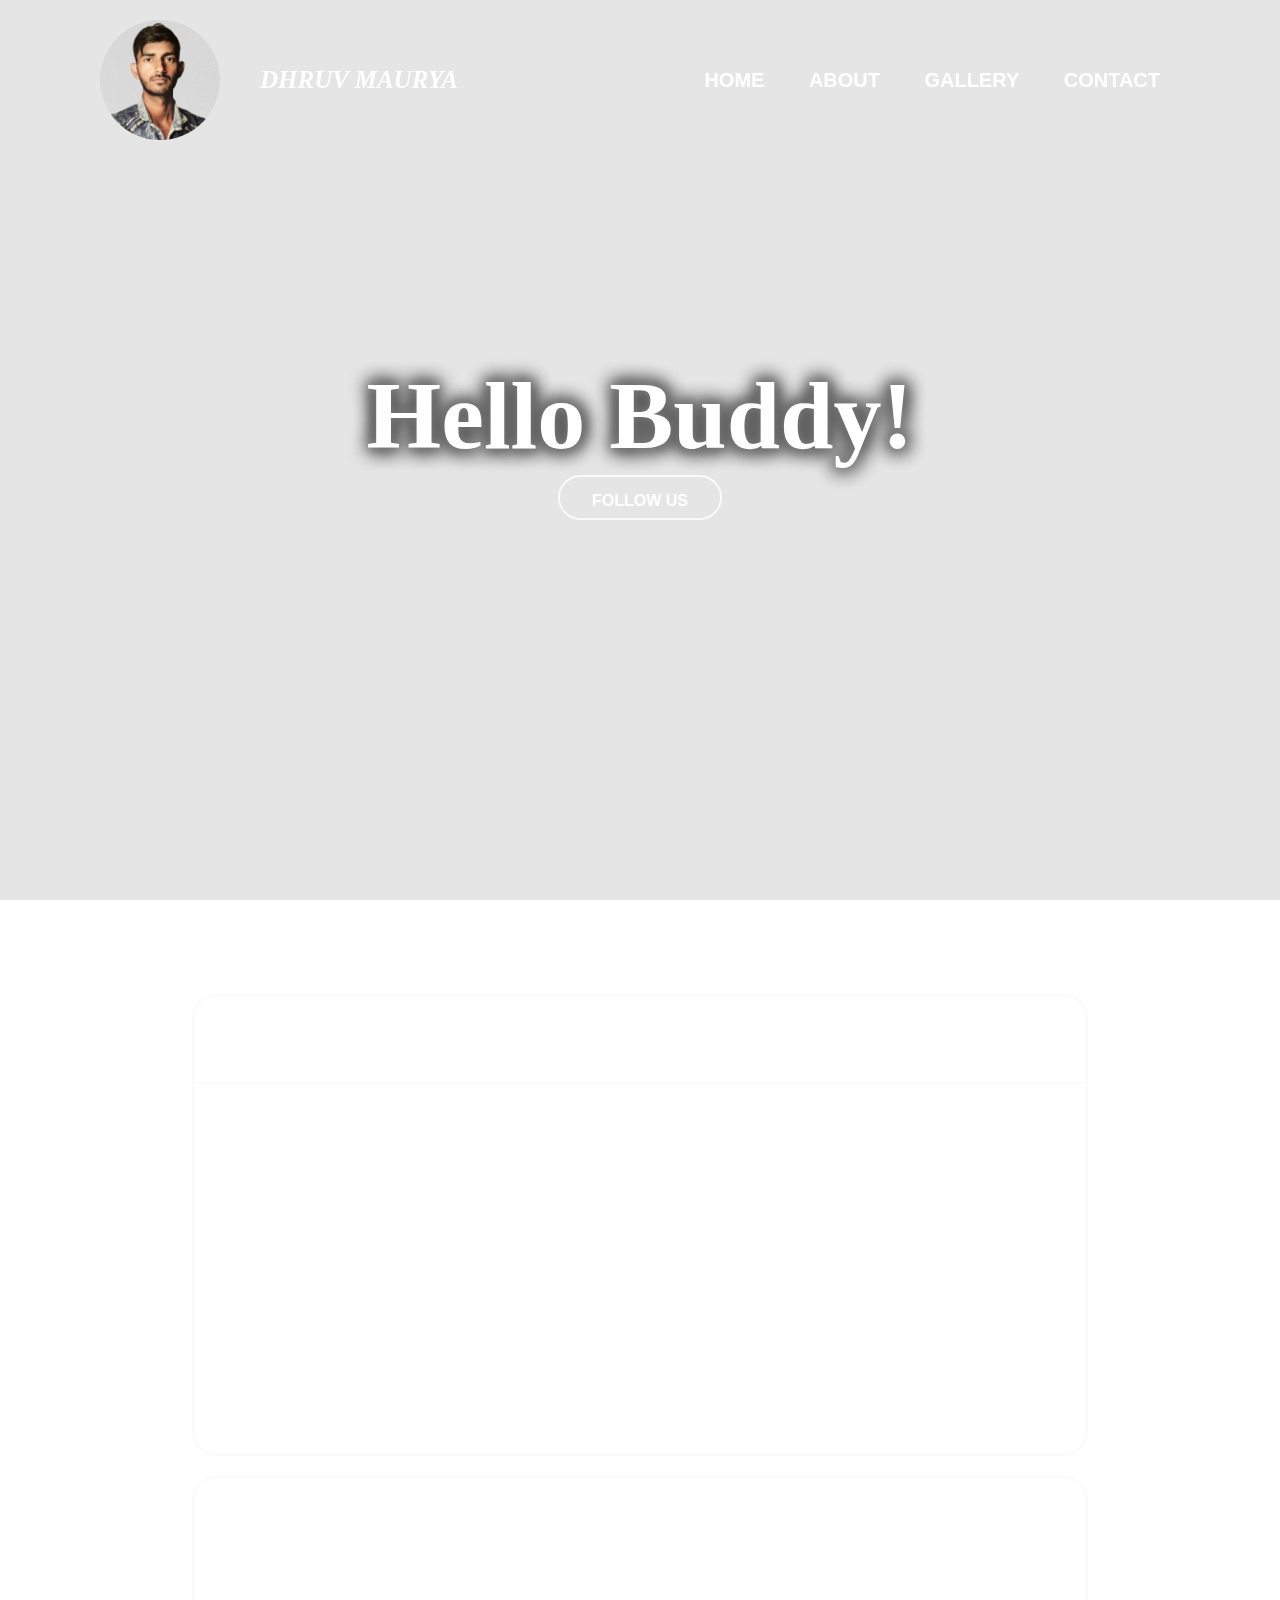
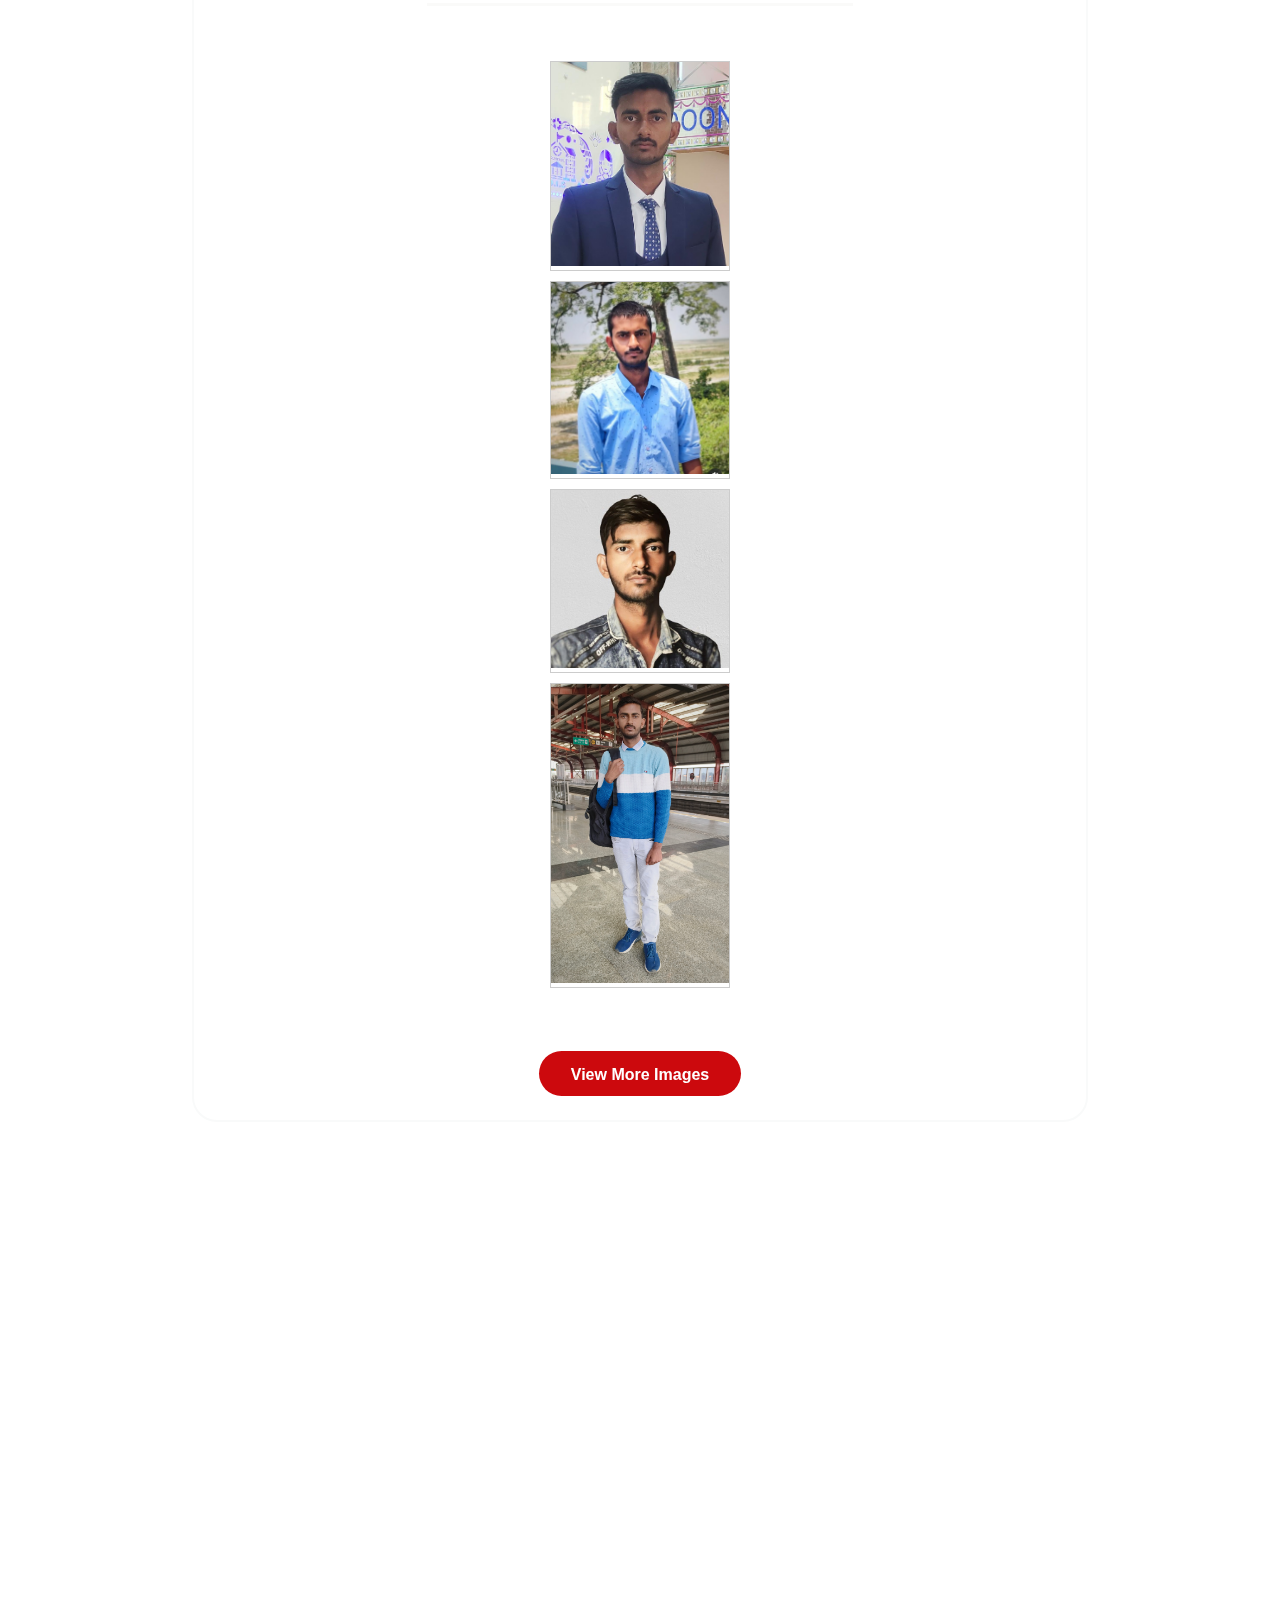
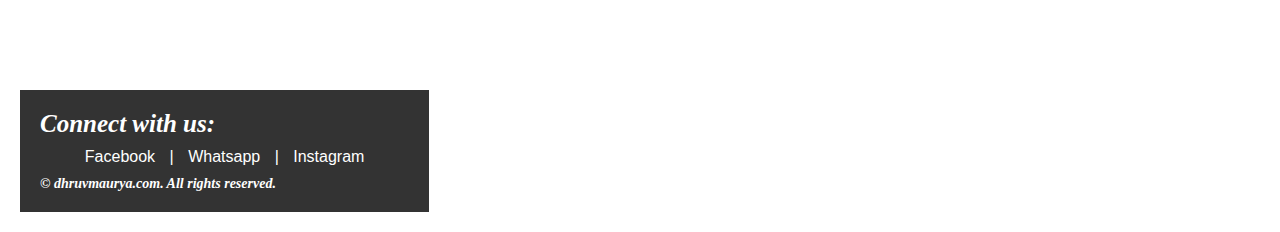
==== dhruv.html @ c49c9294 "Add files via upload" ====
<!DOCTYPE HTML>

<html>

<head>
  <title>Dhruv.com</title>
  <link rel="stylesheet" href="stylesheet.css" />
  <meta charset="UTF-8">
    <!--<title> Responsive Footer | CodingLab</title>--->
    <link rel="stylesheet" href="style.css">
<style>


div.gallery {
  margin: 5px;
  border: 1px solid #ccc;
  float: left;
  width: 180px;
}

div.gallery:hover {
  border: 1px solid red;
}

div.gallery img {
  width: 100%;
  height: auto;
}

div.desc {
  padding: 15px;
  text-align: center;
}


</style>
</head>

<body>

               <div class="header">
                                <nav> <img src="logo.jpg" alt="logo" />
<p>DHRUV MAURYA</p>
                          <ul >
                           <li><a href="#" title="Home">HOME</a></li>
                           <li><a href="#para1"title="About">ABOUT</a></li>
                            <li><a href="#photo"title="Gallery">GALLERY</a></li>
                           <li><a href="#contact"title="Contact">CONTACT </a></li>
                          </ul>
                     </nav>
               </div>
              <br><br><br><br>

          <!--  <div class="welcome">
                <marquee  direction="right" behavior="alternate" scrollamount="20" bgcolor="transparent" loop="infinite" hspace="5%" vspace="10">
                <h1>
                 WELCOME TO  WEBSITE
                </h1>
                </marquee>
            </div>
          -->

            <br><br><br><br><br><br><br>  





   <br><br><br><br> 


  
                          <font  size="8"><h1 align="center" id="thought" font size=""> Hello Buddy!</h1></font>
                           <center> <a href="https://www.instagram.com/dhruvmaurya0.1/?utm_source=qr&igsh=MWJ0cTNnMWN2bXNuaw%3D%3D"> <button  id="viewmore1"type="button" >FOLLOW US</button></a>   </center>
 

            <br><br><br><br><br><br><br> <br><br><br><br><br><br> <br><br><br><br><br><br> <br><br><br><br><br><br>

               


			<div class="box1" id="para1">
            <a name="About Me"></a><h1 id="segment">
                About Me
            </h1>

<p id="para"> Hi, I’m Dhruv Maurya!
<br> 
I’m a first-year BTech student specializing in Computer Science and Artificial Intelligence (CSAI) at Bansal Institute of Engineering and Technology, located in Lucknow.

I’m passionate about coding and love exploring new technologies and solving problems through programming. So far, I’ve learned Python, SQL, HTML, CSS, and C language, and I enjoy applying these skills to small projects and experiments.

As I progress in my studies, I’m excited to delve deeper into fields like machine learning, web development, and data science. I’m eager to collaborate, build innovative solutions, and grow as a developer.

Feel free to connect or chat with me about coding, technology, or anything in between! </p>

<!--

            <P id="para">

            </P></div>
            </div>
                                  <div class="box1">
            <h2 id="segment">
                   History
               </h2>
                     </div>
                     <div class="box1">

                 <h2 id="segment">
                     Climate
                 </h2>
                 <p id="para">
      
                 </p></div>
                 
                 <div class="box1">
                 <h2 id="segment">
                     Habitat
                 </h2>
                       <p id="para">
                           
                       </p></div>
                       <div class="box1">
                       <h2 id="segment">
                           Fauna
                       </h2>
                           <p id="para">
                               
                           </p></div>
                           <div class="box1">
                           <h2 id="segment">
                               Birds
                           </h2>-->
                           <p id="para">
                                                         </p> </div> 
                           
                           <div class="box1">
                           <a name="photo"></a>
						   <div class="border">
            <div class="container">
           <div class="heading">
               <h3>
                   Photo <span>Gallery </span>
               </h3>

           </div>
    




<div class="gallery">
      <img src="me.jpg" alt="Cinque Terre" width="600" height="400">
  
<!--  <div class="desc">Add a description of the image here</div>-->
</div>

 <div class="gallery">
      <img src="me2.jpg" alt="Forest" width="600" height="400">
  
 <!-- <div class="desc">Add a description of the image here</div>-->
</div>

<div class="gallery">
      <img src="logo.jpg" alt="Northern Lights" width="600" height="400">
 
 <!-- <div class="desc">Add a description of the image here</div>-->
</div>

<div class="gallery">
  
    <img src="12.jpg" alt="Mountains" width="600" height="400">
  
<!--  <div class="desc">Add a description of the image here</div>-->
</div>










                      <br>   <br> <br>
                      <center> <a href="https://www.instagram.com/dhruvmaurya0.1/?utm_source=qr&igsh=MWJ0cTNnMWN2bXNuaw%3D%3D"> <button  id="viewmore"type="button" >View More Images</button></a>   </center>
                    </div>
               </div>

           </div>
           

          </div>  </div><br> <br><br><br>

                <br>  <br><br><br><br><br><br><br><br><br><br><br><br><br><br><br><br><br><br><br><br>
                <a name="contact"></a>
               <footer>
   <div class="content">
     <div class="left box">
       <div class="upper">
         <div class="topic">About us</div>
         This is unofficial personal website<br>
         Created by Dhruv Maurya.

<!--
        
       </div>
       <div class="lower">
         <div class="topic">Contact us</div>
         <div class="phone">
           <a href="#"><i class="fas fa-phone-volume"></i>+9125833056</a>
         </div>
         <div class="email">
           <a href="dhruvmaurya066@gmail.com"><i class="fas fa-envelope"></i>dhruvmaurya066@gmail.com</a>
         </div>
       </div>
     </div>
     <div class="middle box">
       <div class="topic">Our Services</div>
       <div><a href="#">Web Design, Development</a></div>
       <div><a href="#">Learn HTML and CSS from us</a></div>
       <div><a href="#">Web User Interface Design</a></div>
       <div><a href="#">Theme Development, Design</a></div>
       <div><a href="#">Mobile Application Design</a></div>

     </div>
     <div class="right box">
       <div class="topic">Mail us</div>
       <form action="#">
         <input type="text" placeholder="Enter email address">
         <input type="submit" name="" value="Send">
         <div class="media-icons">
           <a href="#"><i class="fab fa-facebook-f"></i></a>
           <a href="#"><i class="fab fa-instagram"></i></a>
           <a href="#"><i class="fab fa-twitter"></i></a>
           <a href="#"><i class="fab fa-youtube"></i></a>
           <a href="#"><i class="fab fa-linkedin-in"></i></a>
         </div>
       </form>
     </div>
   </div>
  
 </footer>
-->



  <!-- Footer Section -->
  <footer style="background-color: #333; color: #fff; padding: 20px; text-align: center;">
    <p style="margin: 0;">Connect with us:</p>
    <div style="margin: 10px 0;">
      <a href="https://facebook.com" target="_blank" style="color: #fff; text-decoration: none; margin: 0 10px;">
        Facebook
      </a>
      |
      <a href="https://wa.me/qr/VKCPQGFLVUJ6N1" style="color: #fff; text-decoration: none; margin: 0 10px;">
        Whatsapp
      </a>
      |
      <a href="https://www.instagram.com/dhruvmaurya0.1?igsh=MWJ0cTNnMWN2bXNuaw==" style="color: #fff; text-decoration: none; margin: 0 10px;">
        Instagram
      </a>
      
          </div>
    <p style="margin: 0; font-size: 14px;">&copy; dhruvmaurya.com. All rights reserved.</p>
  </footer>



</body>

</html>
---- stylesheet.css ----
img:hover {
  transform: scale(1.5);
  /* on hover, the path gets a bit shorter & flattened & shifted to left/bottom a bit for nicer movement */
  offset-path: path('m 5 65 q 45-0 90-0 t 90 0 90 0 90-0 90 0');
  box-shadow: 3px 4px 10px #0006;
  /* ensures that image gets on top of stack at the start of "popping" animation
     and gets back at the end of getting back. With smaller value, 2 different transitions would be needed */
  z-index: 999;
}

/* 3 images */
img:nth-last-child(3):first-child {
  offset-distance: 17%;
}
img:nth-last-child(2):nth-child(2) {
  offset-distance: 49%;
}
img:last-child:nth-child(3) {
  offset-distance: 81%;
}

/* 4 images */
img:nth-last-child(4):first-child {
  offset-distance: 10%;
}
img:nth-last-child(3):nth-child(2) {
  offset-distance: 35%;
}
img:nth-last-child(2):nth-child(3) {
  offset-distance: 65%;
}
img:last-child:nth-child(4) {
  offset-distance: 90%;
}

/* 5 images */
img:nth-last-child(5):first-child {
  offset-distance: 0%;
}
img:nth-last-child(4):nth-child(2) {
  offset-distance: 25%;
}
img:nth-last-child(3):nth-child(3) {
  offset-distance: 51%;
}
img:nth-last-child(2):nth-child(4) {
  offset-distance: 75%;
}
img:last-child:nth-child(5) {
  offset-distance: 100%;
}


*{
    padding:0:
    margin:0;
    font-family:sans-serif;
    align-content:

}
    .header{
        height: 10vh;
        width:100%;

        

    }
    nav{
        display:flex;
        padding:20px 100px;
        align-items:center;
backdrop-filter: blur(8px);


    }
    nav img{
        width:120px;
        border-radius: 50%; 


    }

    P{ margin-left:40px;
       font-family: "Lucida Console", "Courier New", monospace;
       font-weight: bold;
       font-style: italic;
       font:precious;
       
     }

     P{
        font-family: "Lucida Handwriting"; 
        font-size:25px;

     }

    nav ul{
        text-align: right;
        display:inline;
        list-style:none;
        flex:1;
        text-decoration:none;

    }
    nav ul  li{
        display:inline-block;
        margin:0 20px;
         color:white;
font-weight: 700;
font-size:20px;
       /* text-shadow: 0 0 10px cyan,0 0 20px cyan,0 0 20px cyan,0 0 20px cyan;*/
    }
    a{
        color:white;
        text-decoration: none;
    }



body{
    background:linear-gradient(rgba(0,0,0,0.1),rgba(0,0,0,0.1)) ,url(car.jpg);
        background-position:center;
        background-size: cover;
        color:white;
        background-attachment:fixed;
        
  
        

}
   h1{
       font-family:MS Courier New;


   }





   .imgg{
         height:100px;
         width:80%;
   }
   .container{
       display:flex;
       flex-direction:column;
       justify-content: center;
       align-items: center;
       text-align: center;
       margin:40px 20px 0 20px;
   }




        .container .heading{
                   width:50%;
                   padding-bottom: 50px;
        }

        .container .heading h3{
            font-size: 3em;
            font-weight: bolder;
            border-bottom:3px solid #FAFAF9;
            padding-bottom:10px;


        }
        .container .heading h3 span{

                font-weight: 400;

        }
        .container.box{
            display:flex;
            flex-direction: row;
            justify-content:space-between;
            

  
            

        }
        .container.box.dream{
            display:flex;
            flex-direction: column;
            width:32.5%;
        }

        .container.box.dream{

            width:100%;
           
            padding-bottom:15px;
            border-radius:15px;
        }


         #para{
             font-family:lucida handwriting;
              color:white;
              text-align:justify;
              
              margin-left:12%;
              margin-right:12%;
              font-size:22px;
              padding:5px;
         }

         #segment{
             text-align: center;
             color:white ;
             border-bottom:1px solid #FAFAF9;
             text-size:20;
             margin-bottom:2%;
             padding:15px 15px;
             


         }
         #h2{
                 color:#23F514;
                 text-align: center;
                 
         }
         #step{
             color: red;
         }
       #viewmore{
            border: none;
             color: white;
             background: #CC090D;
                 padding: 15px 32px;
               text-align: center;
               text-decoration: none;
               display:inline-block ;
               font-size: 16px;
               margin: 4px 2px;
               cursor: pointer;
               border-radius: 25px;


       }

       #thought{
            text-shadow: 0 0 10px gray,0 0 20px gray,0 0 20px black,0 0 20px black;
            font-family: lobster;
       }
          #viewmore1{
            border:2px solid #F9FAFA ;
             color:white;
             background:transparent;
                 padding: 15px 32px;
               text-align: center;
               text-decoration: none;
               display:inline-block ;
               font-size: 16px;
               margin: 4px 2px;
               cursor: pointer;
               border-radius: 25px;
               font-weight: bolder;


       }
  .box1{ border:2px solid #F9FAFA ;
       border-radius:25px;
         margin-left:15%;
         margin-right:15% ;
         margin-top:20px;
         margin-bottom:20px;
         padding-top:20px;
         padding-bottom:20px;
         backdrop-filter: blur(8px);
         
       }
         @import url('https://fonts.googleapis.com/css2?family=Poppins:wght@200;300;400;500;600;700&display=swap');
*{
  margin: 0;
  padding: 0;
  box-sizing: border-box;
  font-family: 'Poppins',sans-serif;
  text-decoration: none;
}
footer{
  width: 100%;

  bottom: 0;
  left: 0;
  background: not provided;
}
footer .content{
  max-width: 1350px;
  margin: auto;
  padding: 20px;
  display: flex;
  flex-wrap: wrap;
  justify-content: space-between;
}
footer .content p,a{
  color: #fff;
}
footer .content .box{
  width: 33%;
  transition: all 0.4s ease;
}
footer .content .topic{
  font-size: 22px;
  font-weight: 600;
  color: #fff;
  margin-bottom: 16px;

}
footer .content p{
  text-align: justify;
}
footer .content .lower .topic{
  margin: 24px 0 5px 0;
}
footer .content .lower i{
  padding-right: 16px;
}
footer .content .middle{
  padding-left: 80px;
}
footer .content .middle a{
  line-height: 32px;
}
footer .content .right input[type="text"]{
  height: 45px;
  width: 100%;
  outline: none;
  color: #d9d9d9;
  background: #000;
  border-radius: 5px;
  padding-left: 10px;
  font-size: 17px;
  border: 2px solid #222222;
}
footer .content .right input[type="submit"]{
  height: 42px;
  width: 100%;
  font-size: 18px;
  color: #d9d9d9;
  background: #eb2f06;
  outline: none;
  border-radius: 5px;
  letter-spacing: 1px;
  cursor: pointer;
  margin-top: 12px;
  border: 2px solid #eb2f06;
  transition: all 0.3s ease-in-out;
}
.content .right input[type="submit"]:hover{
  background: none;
  color:  #eb2f06;
}
footer .content .media-icons a{
  font-size: 16px;
  height: 45px;
  width: 45px;
  display: inline-block;
  text-align: center;
  line-height: 43px;
  border-radius: 5px;
  border: 2px solid #222222;
  margin: 30px 5px 0 0;
  transition: all 0.3s ease;
}
.content .media-icons a:hover{
  border-color: #eb2f06;
}
footer .bottom{
  width: 100%;
  text-align: right;
  color: #d9d9d9;
  padding: 0 40px 5px 0;
}
footer .bottom a{
  color: #eb2f06;
}
footer a{
  transition: all 0.3s ease;
}
footer a:hover{
  color: #EB3339;
}
@media (max-width:1100px) {
  footer .content .middle{
    padding-left: 50px;
  }
}
@media (max-width:950px){
  footer .content .box{
    width: 50%;
  }
  .content .right{
    margin-top: 40px;
  }
}
@media (max-width:560px){
  footer{
    position: relative;
  }
  footer .content .box{
    width: 100%;
    margin-top: 30px;
  }
  footer .content .middle{
    padding-left: 0;
  }
}




::selection {
                color: white;
                background-color: green;
            }
        
            button {
              position: relative;
              font-size: 18px;
              font-weight: bold;
              height: 45px;
              padding: 10px 20px;
              background: white;
              overflow: hidden;
              border-radius: 10px;
              border: 2px solid;
              color: #334b79;
              z-index: 1;
              transition: 0.5s all ease;
            }
        
            button:hover {
              color: white;
              cursor: pointer;
              border: 0px;
            }

            button:active {
              transform: scale(0.85);
            }
        
            button:before {
              content: "";
              width: 50%;
              height: 100%;
              margin: auto;
              position: absolute;
              top: 0%;
              left: -50%;
              top: -100%;
              background: #87CEFA;
              transition: all 0.6s ease;
              z-index: -1;
            }

            button:hover:before {
              top: 0;
              left: 0;
              border: 0px;
              transform: rotate(180deg);
            }
        
            button:after {
              content: "";
              width: 50%;
              height: 100%;
              margin: auto;
              position: absolute;
              top: 0%;
              left: 100%;
              top: 100%;
              background: #6495ED;
              transition: all 0.6s ease;
              z-index: -1;
            }

            button:hover:after {
              top: 0;
              left: 50%;
              border: 0px;
              transform: rotate(180deg);
            }

@keyframes{
 
0%{background-image:url("111.jpg");}
30%{background-image:url("56.jpg");}
60%{background-image:url("113.jpg");}
100%{background-image:url("e.jpg");}
}
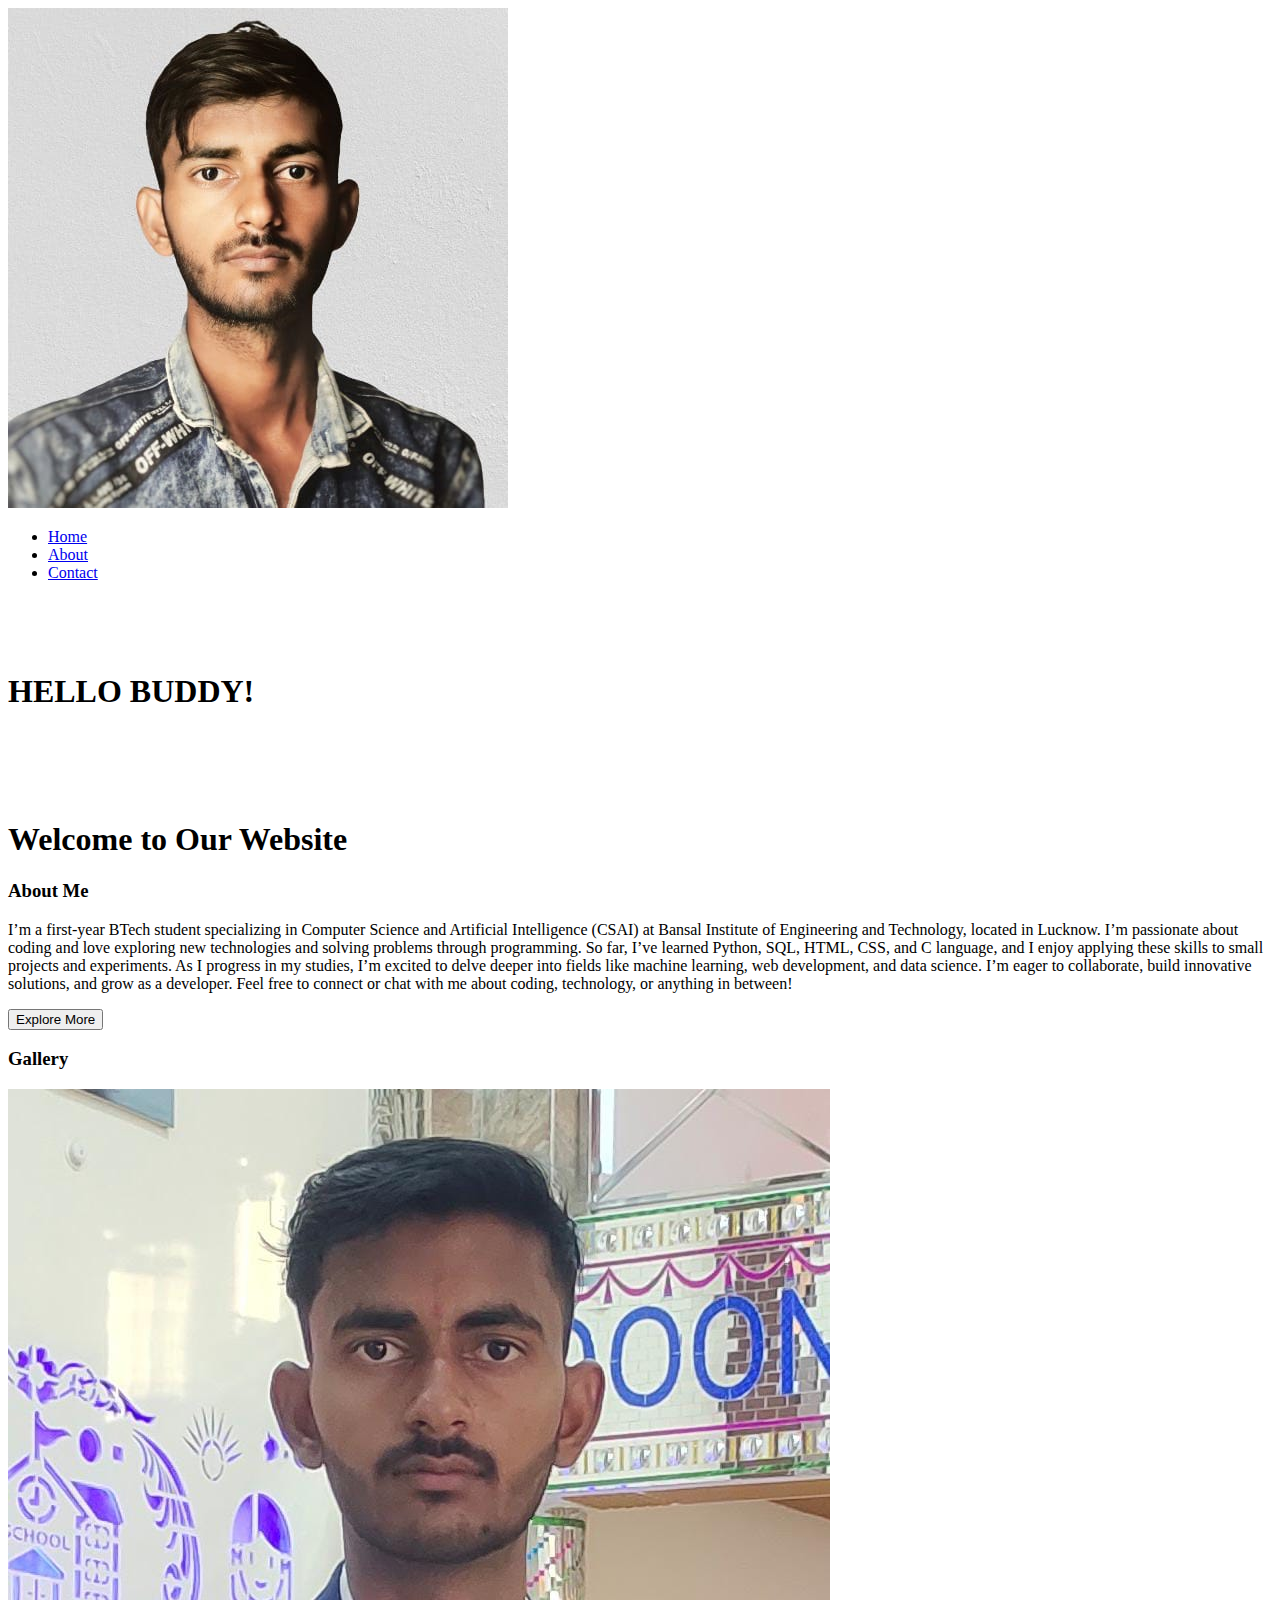
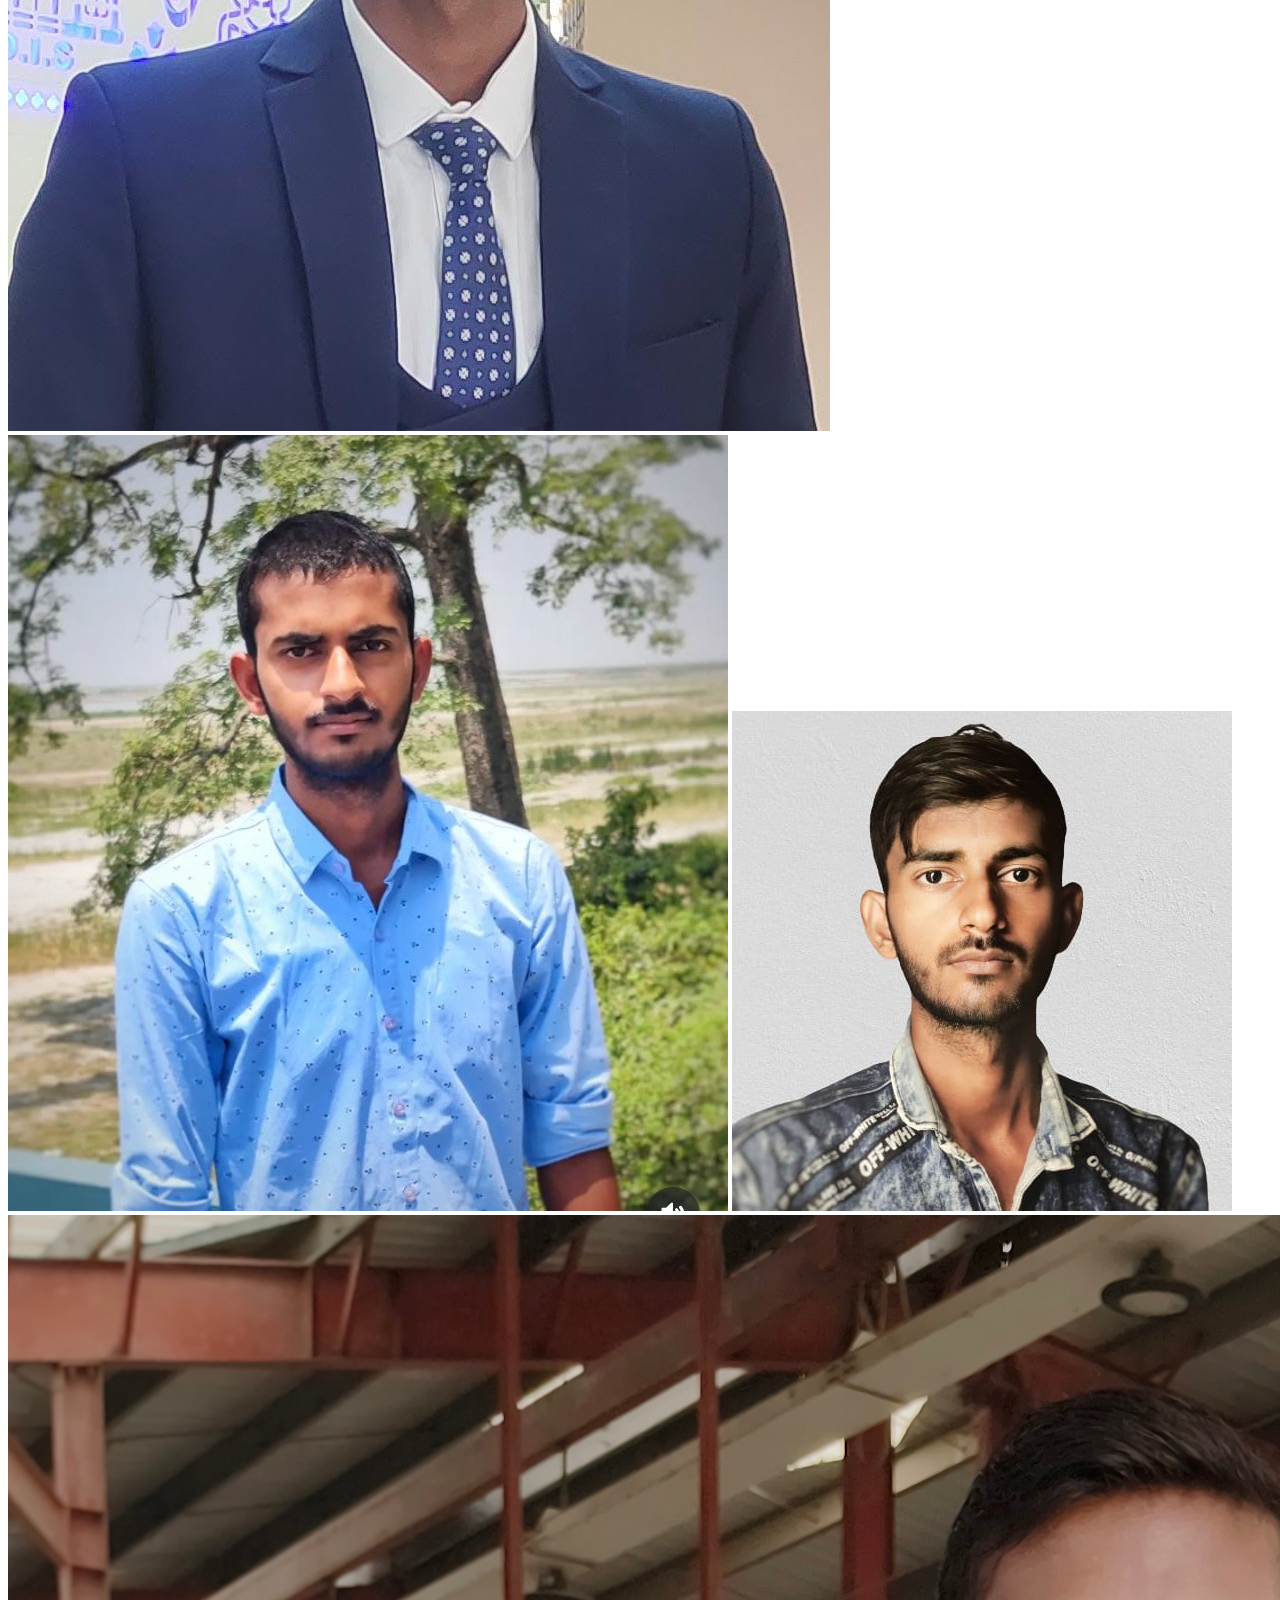
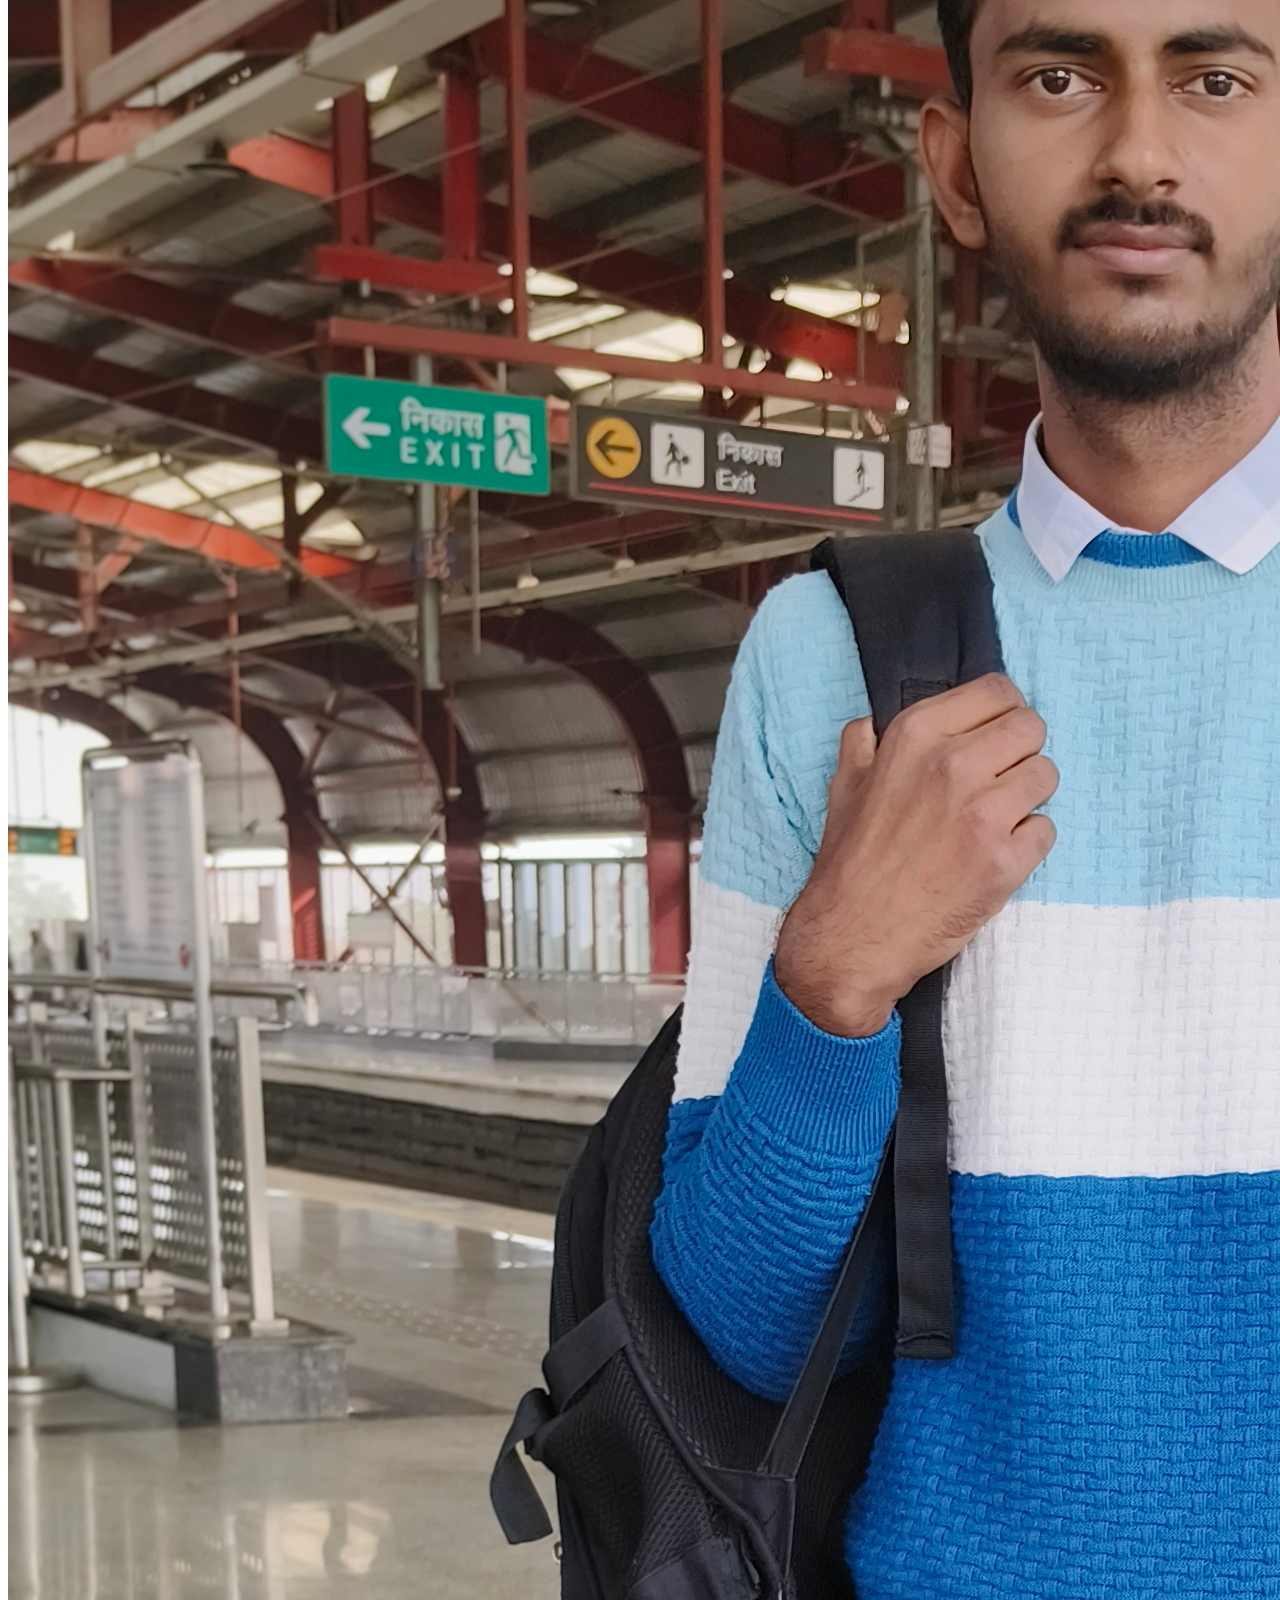
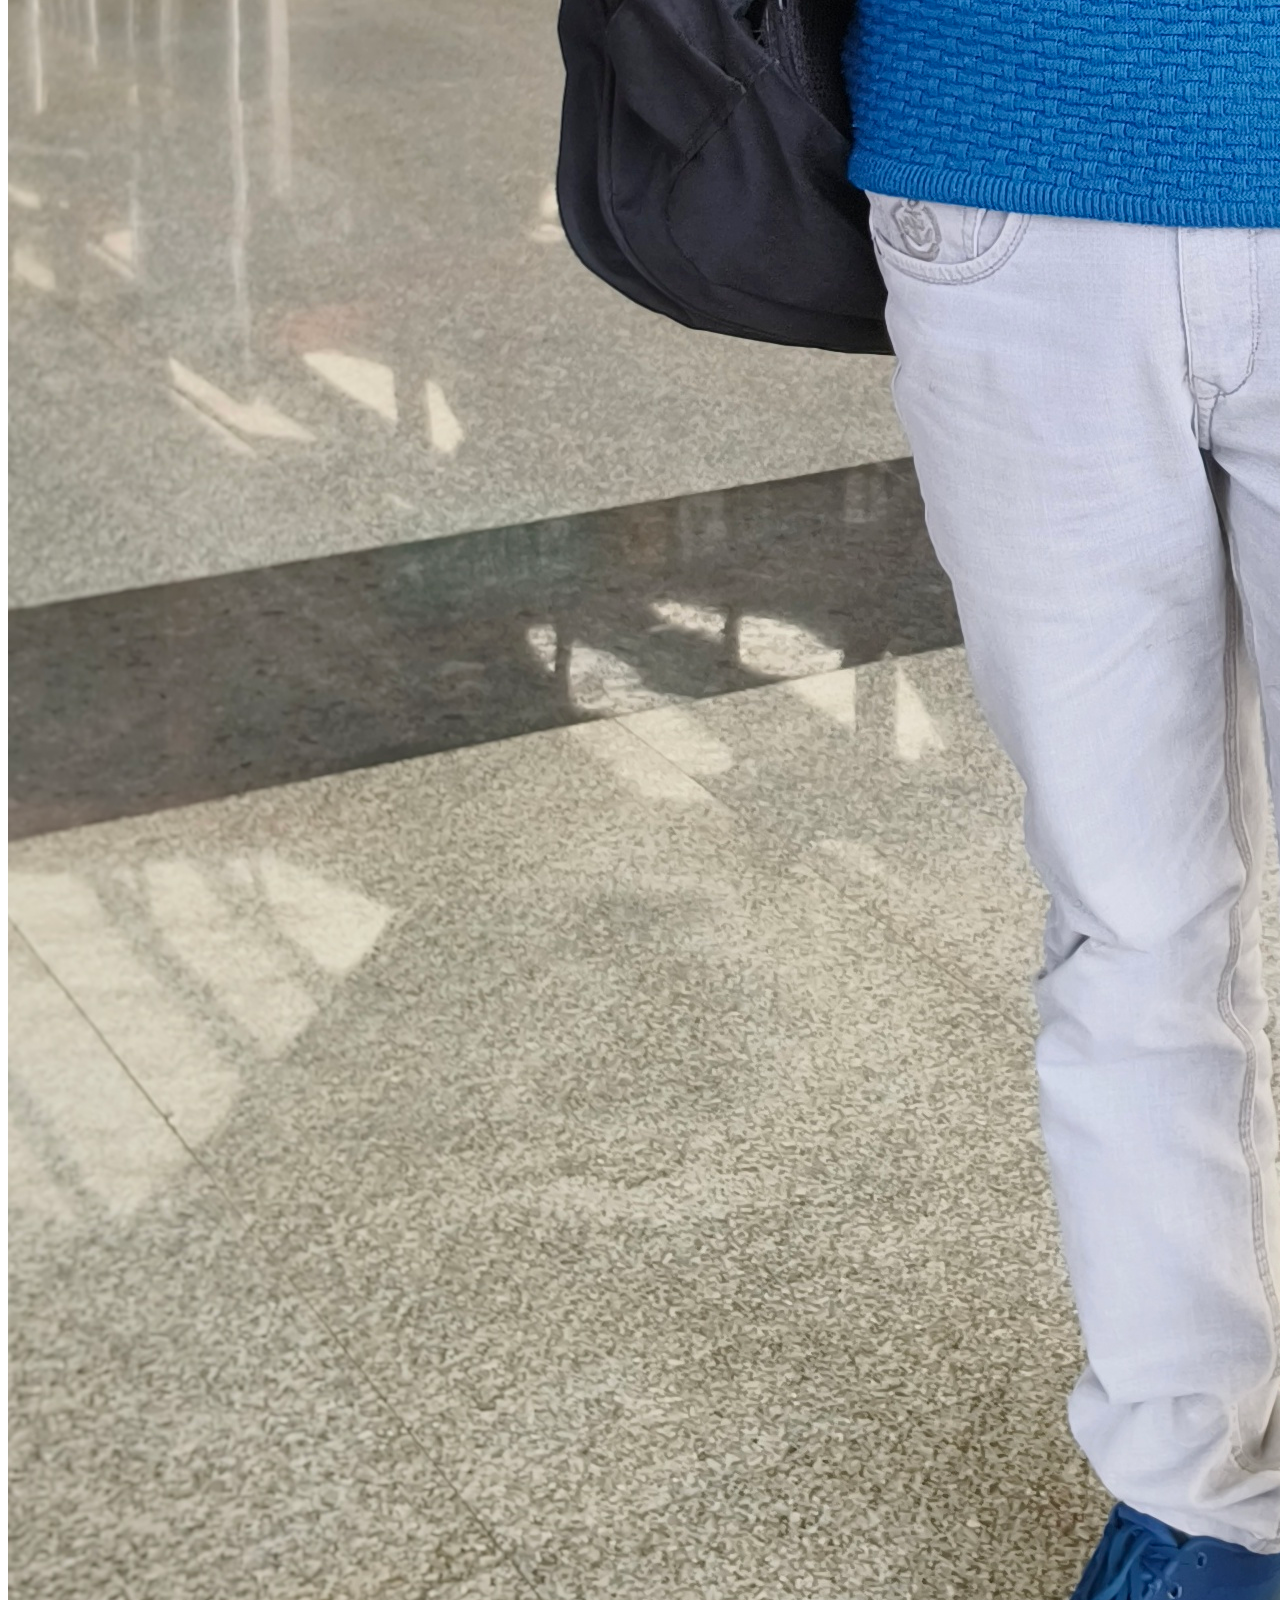
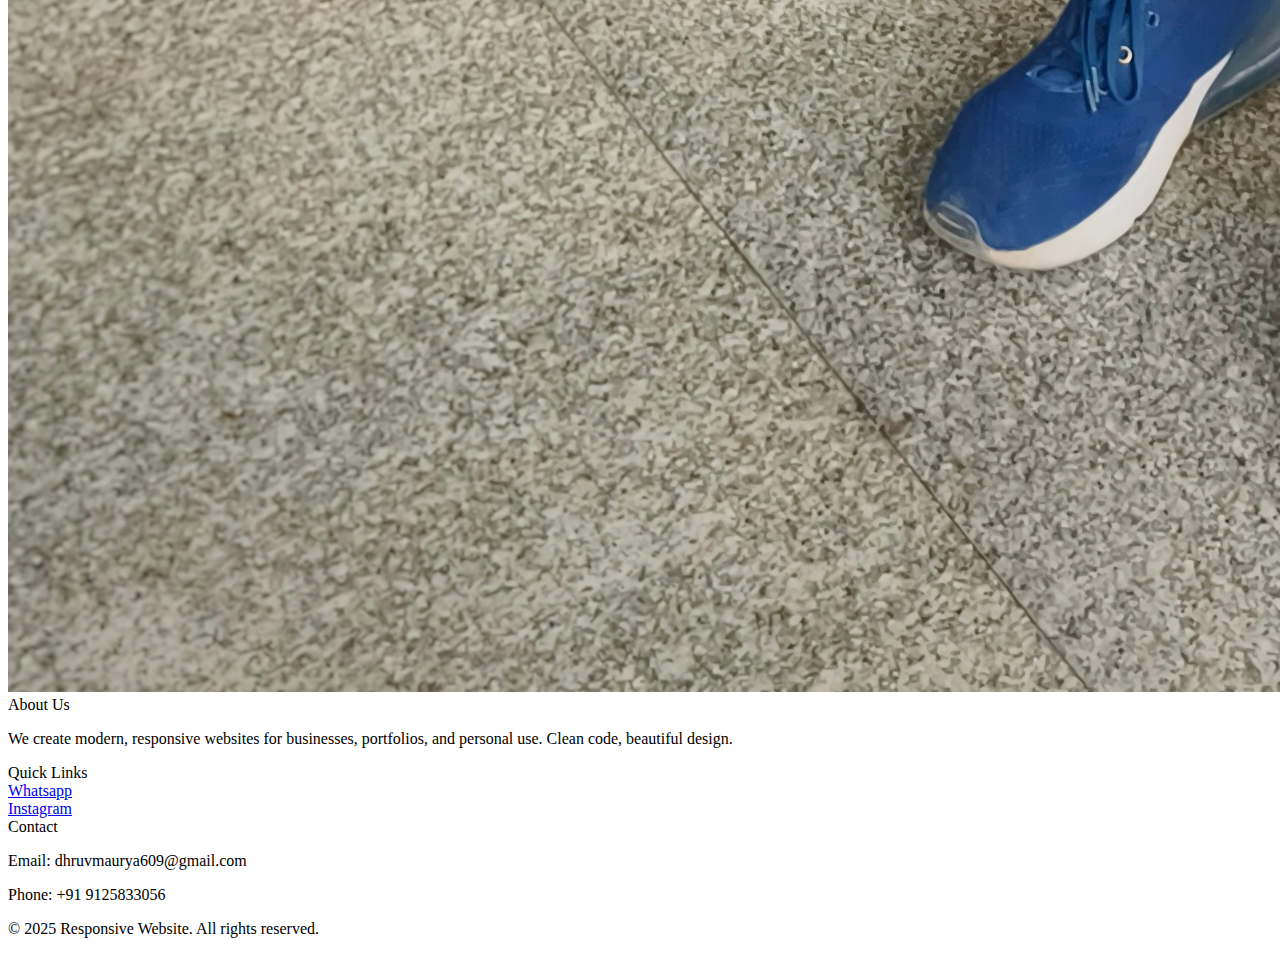
==== commit 4c370d61: "Update dhruv.html" ====
--- a/dhruv.html
+++ b/dhruv.html
@@ -1,275 +1,85 @@
+<!DOCTYPE html>
+<html lang="en">
+<head>
+  <meta charset="UTF-8" />
+  <meta name="viewport" content="width=device-width, initial-scale=1.0" />
+  <title>Dhruv Maurya</title>
+  
+</head>
+<body>
+  <header class="header">
+    <nav>
+      <img src="logo.jpg" alt="Logo">
+      <ul>
+        <li><a href="#">Home</a></li>
+        <li><a href="#">About</a></li>
+        
+        <li><a href="#">Contact</a></li>
+      </ul>
+    </nav>
+  </header>
+<br>
+<br>
+<br>
 
-<!DOCTYPE HTML>
-
-<html>
-
-<head>
-  <title>Dhruv.com</title>
-  <link rel="stylesheet" href="stylesheet.css" />
-  <meta charset="UTF-8">
-    <!--<title> Responsive Footer | CodingLab</title>--->
-    <link rel="stylesheet" href="style.css">
-<style>
-
-
-div.gallery {
-  margin: 5px;
-  border: 1px solid #ccc;
-  float: left;
-  width: 180px;
-}
-
-div.gallery:hover {
-  border: 1px solid red;
-}
-
-div.gallery img {
-  width: 100%;
-  height: auto;
-}
-
-div.desc {
-  padding: 15px;
-  text-align: center;
-}
-
-
-</style>
-</head>
-
-<body>
-
-               <div class="header">
-                                <nav> <img src="logo.jpg" alt="logo" />
-<p>DHRUV MAURYA</p>
-                          <ul >
-                           <li><a href="#" title="Home">HOME</a></li>
-                           <li><a href="#para1"title="About">ABOUT</a></li>
-                            <li><a href="#photo"title="Gallery">GALLERY</a></li>
-                           <li><a href="#contact"title="Contact">CONTACT </a></li>
-                          </ul>
-                     </nav>
-               </div>
-              <br><br><br><br>
-
-          <!--  <div class="welcome">
-                <marquee  direction="right" behavior="alternate" scrollamount="20" bgcolor="transparent" loop="infinite" hspace="5%" vspace="10">
-                <h1>
-                 WELCOME TO  WEBSITE
-                </h1>
-                </marquee>
-            </div>
-          -->
-
-            <br><br><br><br><br><br><br>  
-
-
-
-
-
-   <br><br><br><br> 
-
-
-  
-                          <font  size="8"><h1 align="center" id="thought" font size=""> Hello Buddy!</h1></font>
-                           <center> <a href="https://www.instagram.com/dhruvmaurya0.1/?utm_source=qr&igsh=MWJ0cTNnMWN2bXNuaw%3D%3D"> <button  id="viewmore1"type="button" >FOLLOW US</button></a>   </center>
- 
-
-            <br><br><br><br><br><br><br> <br><br><br><br><br><br> <br><br><br><br><br><br> <br><br><br><br><br><br>
-
-               
-
-
-			<div class="box1" id="para1">
-            <a name="About Me"></a><h1 id="segment">
-                About Me
-            </h1>
-
-<p id="para"> Hi, I’m Dhruv Maurya!
-<br> 
-I’m a first-year BTech student specializing in Computer Science and Artificial Intelligence (CSAI) at Bansal Institute of Engineering and Technology, located in Lucknow.
+  <h1 id="thought" >HELLO BUDDY! <br><br><br><br>Welcome to Our Website</h1>
+  <!--<p>I’m a first-year BTech student specializing in Computer Science and Artificial Intelligence (CSAI) at Bansal Institute of Engineering and Technology, located in Lucknow.
 
 I’m passionate about coding and love exploring new technologies and solving problems through programming. So far, I’ve learned Python, SQL, HTML, CSS, and C language, and I enjoy applying these skills to small projects and experiments.
 
 As I progress in my studies, I’m excited to delve deeper into fields like machine learning, web development, and data science. I’m eager to collaborate, build innovative solutions, and grow as a developer.
 
-Feel free to connect or chat with me about coding, technology, or anything in between! </p>
+Feel free to connect or chat with me about coding, technology, or anything in between!</p>*/ -->
 
-<!--
+  <div class="container">
+    <div class="heading">
+      <h3>About <span> Me</span></h3>
+    </div>
+    <div class="box1">
+      <p>I’m a first-year BTech student specializing in Computer Science and Artificial Intelligence (CSAI) at Bansal Institute of Engineering and Technology, located in Lucknow.
 
-            <P id="para">
+I’m passionate about coding and love exploring new technologies and solving problems through programming. So far, I’ve learned Python, SQL, HTML, CSS, and C language, and I enjoy applying these skills to small projects and experiments.
 
-            </P></div>
-            </div>
-                                  <div class="box1">
-            <h2 id="segment">
-                   History
-               </h2>
-                     </div>
-                     <div class="box1">
+As I progress in my studies, I’m excited to delve deeper into fields like machine learning, web development, and data science. I’m eager to collaborate, build innovative solutions, and grow as a developer.
 
-                 <h2 id="segment">
-                     Climate
-                 </h2>
-                 <p id="para">
-      
-                 </p></div>
-                 
-                 <div class="box1">
-                 <h2 id="segment">
-                     Habitat
-                 </h2>
-                       <p id="para">
-                           
-                       </p></div>
-                       <div class="box1">
-                       <h2 id="segment">
-                           Fauna
-                       </h2>
-                           <p id="para">
-                               
-                           </p></div>
-                           <div class="box1">
-                           <h2 id="segment">
-                               Birds
-                           </h2>-->
-                           <p id="para">
-                                                         </p> </div> 
-                           
-                           <div class="box1">
-                           <a name="photo"></a>
-						   <div class="border">
-            <div class="container">
-           <div class="heading">
-               <h3>
-                   Photo <span>Gallery </span>
-               </h3>
+Feel free to connect or chat with me about coding, technology, or anything in between!</p>
+      <button>Explore More</button>
+    </div>
+  </div>
 
-           </div>
-    
+  <div class="container">
+    <div class="heading">
+      <h3>Gallery</h3>
+    </div>
+    <div class="gallery">
+      <img src="me.jpg" alt="Gallery Image 1">
+      <img src="me2.jpg" alt="Gallery Image 2">
+      <img src="logo.jpg" alt="Gallery Image 3">
+      <img src="12.jpg" alt="Gallery Image 4">
+    </div>
+  </div>
 
-
-
-
-<div class="gallery">
-      <img src="me.jpg" alt="Cinque Terre" width="600" height="400">
-  
-<!--  <div class="desc">Add a description of the image here</div>-->
-</div>
-
- <div class="gallery">
-      <img src="me2.jpg" alt="Forest" width="600" height="400">
-  
- <!-- <div class="desc">Add a description of the image here</div>-->
-</div>
-
-<div class="gallery">
-      <img src="logo.jpg" alt="Northern Lights" width="600" height="400">
- 
- <!-- <div class="desc">Add a description of the image here</div>-->
-</div>
-
-<div class="gallery">
-  
-    <img src="12.jpg" alt="Mountains" width="600" height="400">
-  
-<!--  <div class="desc">Add a description of the image here</div>-->
-</div>
-
-
-
-
-
-
-
-
-
-
-                      <br>   <br> <br>
-                      <center> <a href="https://www.instagram.com/dhruvmaurya0.1/?utm_source=qr&igsh=MWJ0cTNnMWN2bXNuaw%3D%3D"> <button  id="viewmore"type="button" >View More Images</button></a>   </center>
-                    </div>
-               </div>
-
-           </div>
-           
-
-          </div>  </div><br> <br><br><br>
-
-                <br>  <br><br><br><br><br><br><br><br><br><br><br><br><br><br><br><br><br><br><br><br>
-                <a name="contact"></a>
-               <footer>
-   <div class="content">
-     <div class="left box">
-       <div class="upper">
-         <div class="topic">About us</div>
-         This is unofficial personal website<br>
-         Created by Dhruv Maurya.
-
-<!--
+  <footer>
+    <div class="content">
+      <div class="box">
+        <div class="topic">About Us</div>
+        <p>We create modern, responsive websites for businesses, portfolios, and personal use. Clean code, beautiful design.</p>
+      </div>
+      <div class="box">
+        <div class="topic">Quick Links</div>
+        <a href="https://api.whatsapp.com/qr/VKCPQGFLVUJ6N1?autoload=1&app_absent=0">Whatsapp</a><br>
+        <a href="https://www.instagram.com/dhruvmaurya0.1?igsh=MWJ0cTNnMWN2bXNuaw==">Instagram</a><br>
         
-       </div>
-       <div class="lower">
-         <div class="topic">Contact us</div>
-         <div class="phone">
-           <a href="#"><i class="fas fa-phone-volume"></i>+9125833056</a>
-         </div>
-         <div class="email">
-           <a href="dhruvmaurya066@gmail.com"><i class="fas fa-envelope"></i>dhruvmaurya066@gmail.com</a>
-         </div>
-       </div>
-     </div>
-     <div class="middle box">
-       <div class="topic">Our Services</div>
-       <div><a href="#">Web Design, Development</a></div>
-       <div><a href="#">Learn HTML and CSS from us</a></div>
-       <div><a href="#">Web User Interface Design</a></div>
-       <div><a href="#">Theme Development, Design</a></div>
-       <div><a href="#">Mobile Application Design</a></div>
-
-     </div>
-     <div class="right box">
-       <div class="topic">Mail us</div>
-       <form action="#">
-         <input type="text" placeholder="Enter email address">
-         <input type="submit" name="" value="Send">
-         <div class="media-icons">
-           <a href="#"><i class="fab fa-facebook-f"></i></a>
-           <a href="#"><i class="fab fa-instagram"></i></a>
-           <a href="#"><i class="fab fa-twitter"></i></a>
-           <a href="#"><i class="fab fa-youtube"></i></a>
-           <a href="#"><i class="fab fa-linkedin-in"></i></a>
-         </div>
-       </form>
-     </div>
-   </div>
-  
- </footer>
--->
-
-
-
-  <!-- Footer Section -->
-  <footer style="background-color: #333; color: #fff; padding: 20px; text-align: center;">
-    <p style="margin: 0;">Connect with us:</p>
-    <div style="margin: 10px 0;">
-      <a href="https://facebook.com" target="_blank" style="color: #fff; text-decoration: none; margin: 0 10px;">
-        Facebook
-      </a>
-      |
-      <a href="https://wa.me/qr/VKCPQGFLVUJ6N1" style="color: #fff; text-decoration: none; margin: 0 10px;">
-        Whatsapp
-      </a>
-      |
-      <a href="https://www.instagram.com/dhruvmaurya0.1?igsh=MWJ0cTNnMWN2bXNuaw==" style="color: #fff; text-decoration: none; margin: 0 10px;">
-        Instagram
-      </a>
-      
-          </div>
-    <p style="margin: 0; font-size: 14px;">&copy; dhruvmaurya.com. All rights reserved.</p>
+      </div>
+      <div class="box">
+        <div class="topic">Contact</div>
+        <p>Email: dhruvmaurya609@gmail.com</p>
+        <p>Phone: +91 9125833056</p>
+      </div>
+    </div>
+    <div class="bottom">
+      <p>&copy; 2025 Responsive Website. All rights reserved.</p>
+    </div>
   </footer>
-
-
-
 </body>
-
 </html>
